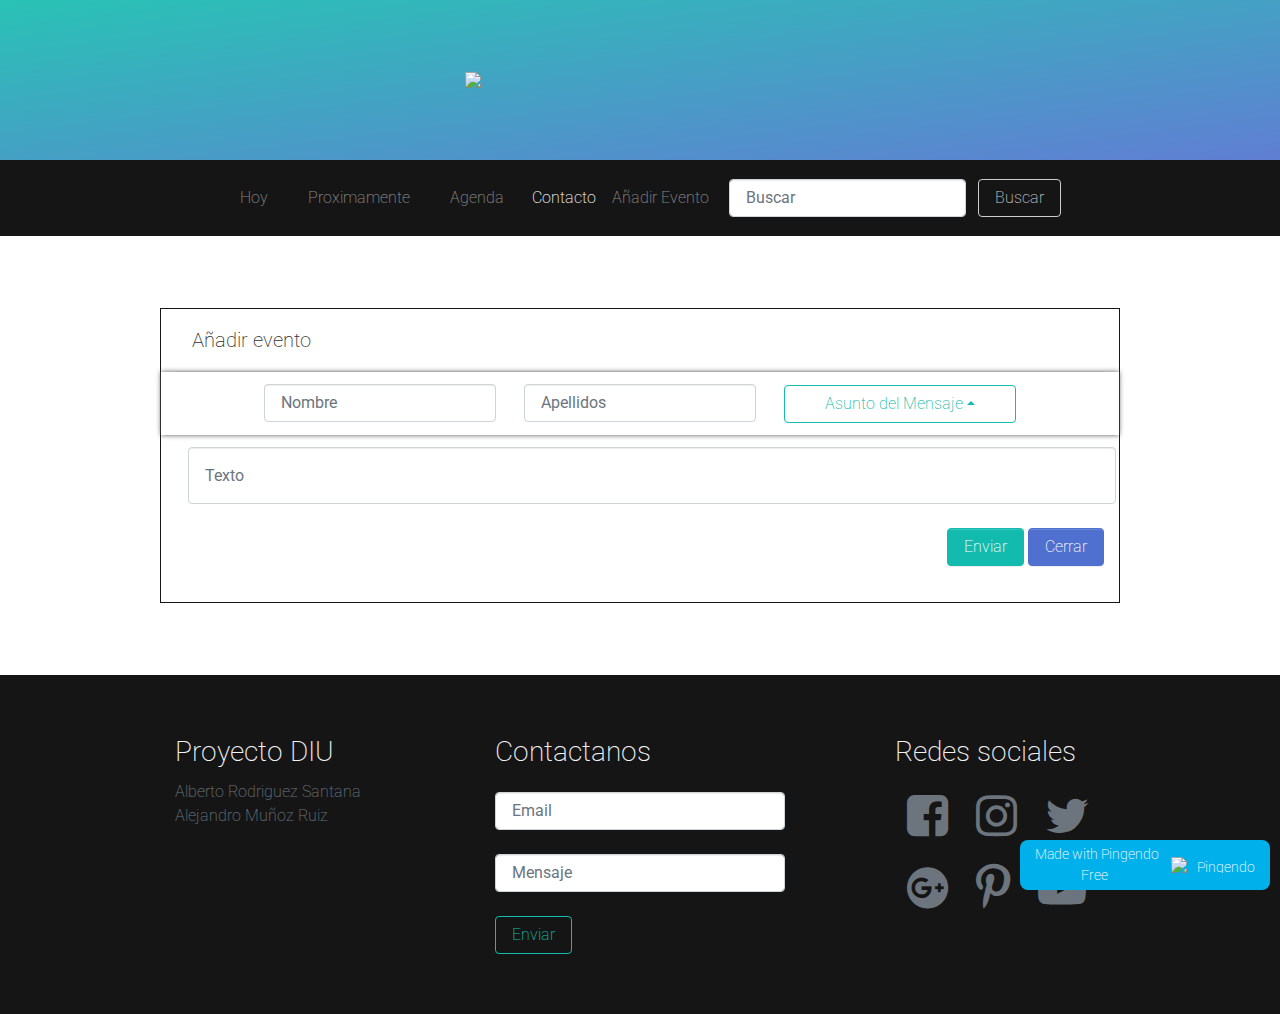
==== Contacto.html @ 4d57bdbd "Add files via upload" ====
<!DOCTYPE html>
<html>

<head>
  <meta charset="utf-8">
  <meta name="viewport" content="width=device-width, initial-scale=1">
  <!-- PAGE settings -->
  <link rel="icon" href="https://templates.pingendo.com/assets/Pingendo_favicon.ico">
  <title>Contacto</title>
  <meta name="description" content="Contacto">
  <meta name="keywords" content="Contacto">
  <!-- CSS dependencies -->
  <link rel="stylesheet" href="aquamarine.css">
  <link rel="stylesheet" href="https://cdnjs.cloudflare.com/ajax/libs/font-awesome/4.7.0/css/font-awesome.min.css" type="text/css">
  <!-- Script: Make my navbar transparent when the document is scrolled to top -->
  <script src="js/navbar-ontop.js"></script>
  <!-- Script: Animated entrance -->
  <script src="js/animate-in.js"></script>
</head>

<body class="text-center">
  <!-- Navbar -->
  <!-- Cover -->
  <div class="section-aquamarine py-5" style="background-image: url(&quot;assets/conference/cover.jpg&quot;);">
    <div class="container">
      <div class="row">
        <div class="col-md-12">
          <img class="img-fluid d-block mx-auto" src="Imagenes/logougr.png" width="350">
        </div>
      </div>
    </div>
  </div>
  <!-- Parallax section -->
  <nav class="navbar-expand-md bg-dark navbar-dark border-light p-1">
    <div class="container">
      <button class="navbar-toggler navbar-toggler-right" type="button" data-toggle="collapse" data-target="#navbar2SupportedContent" aria-controls="navbar2SupportedContent" aria-expanded="false" aria-label="Toggle navigation">
        <span class="navbar-toggler-icon"></span>
      </button>
      <div class="collapse navbar-collapse justify-content-center navbar" id="navbar2SupportedContent">
        <ul class="navbar-nav">
          <li class="nav-item mx-2">
            <a class="nav-link" href="home.html">Hoy</a>
          </li>
          <li class="nav-item mx-2">
            <a class="nav-link" href="#speakers">Proximamente</a>
          </li>
          <li class="nav-item mx-2">
            <a class="nav-link" href="#schedule">Agenda</a>
          </li>
          <li class="nav-item">
            <a class="nav-link active" href="Contacto.html">Contacto</a>
          </li>
          <li class="nav-item">
            <a class="nav-link" href="Enviar Evento.html">Añadir Evento
              <br>
            </a>
          </li>
        </ul>
        <form class="form-inline my-2 my-lg-0">
          <input class="form-control mr-sm-2 mx-2" type="text" placeholder="Buscar">
          <button class="btn my-2 my-sm-0 btn-outline-info" type="submit">Buscar</button>
        </form>
      </div>
    </div>
  </nav>
  <div class="py-5">
    <div class="container border border-dark">
      <div class="row">
        <div class="col-md-12">
          <div class="modal-header">
            <h5 class="modal-title">Añadir evento</h5>
          </div>
        </div>
      </div>
      <div class="row">
        <div class="col-md-12 shadowed">
          <input type="email" class="form-control w-25 d-inline-flex m-2" placeholder="Nombre" required="required">
          <input type="email" class="form-control w-25 d-inline-flex m-2" placeholder="Apellidos" required="required">
          <div class="btn-group m-2 w-25 d-inline-flex dropup flex-column">
            <button class="btn btn-outline-primary dropdown-toggle"> Asunto del Mensaje</button>
            <div class="dropdown-menu">
              <a class="dropdown-item" href="#">Duda</a>
              <div class="dropdown-divider"></div>
              <a class="dropdown-item" href="#">Sugerencia</a>
              <div class="dropdown-divider"></div>
              <a class="dropdown-item" href="#">Mal funcionamento&nbsp;
                <br>de la Web
                <br> </a>
            </div>
          </div>
        </div>
      </div>
      <div class="row">
        <div class="col-md-12">
          <input type="text" class="form-control h-100 m-2" placeholder="Texto"> </div>
      </div>
      <div class="row">
        <div class="col-md-12 text-right my-4">
          <button type="button" class="btn btn-primary">Enviar
            <br> </button>
          <button type="button" class="btn btn-secondary" data-dismiss="modal">Cerrar</button>
        </div>
      </div>
    </div>
  </div>
  <!-- Speakers -->
  <!-- Schedule -->
  <!-- Sponsor logos -->
  <!-- Call to action -->
  <!-- Footer -->
  <footer class="text-md-left text-center p-4 bg-dark text-light">
    <div class="container">
      <div class="row">
        <div class="my-3 col-lg-4 col-md-6">
          <h3>Proyecto DIU</h3>
          <p class="text-muted">Alberto Rodriguez Santana
            <br>Alejandro Muñoz Ruiz</p>
        </div>
        <div class="my-3 col-lg-4 col-md-6">
          <h3>Contactanos</h3>
          <form>
            <fieldset class="form-group my-3">
              <input type="email" class="form-control" id="Input Email" placeholder="Email"> </fieldset>
            <fieldset class="form-group my-3">
              <input type="message" class="form-control" id="Input Message" placeholder="Mensaje"> </fieldset>
            <button type="submit" class="btn btn-outline-primary">Enviar</button>
          </form>
        </div>
        <div class="col-lg-1"> </div>
        <div class="my-3 col-lg-3">
          <h3>Redes sociales</h3>
          <a href="https://www.facebook.com" target="blank">
            <i class="fa fa-facebook-square text-muted fa-3x m-2"></i>
          </a>
          <a href="https://www.instagram.com" target="blank">
            <i class="fa fa-3x fa-instagram text-muted m-2"></i>
          </a>
          <a href="https://twitter.com" target="blank">
            <i class="fa fa-3x fa-twitter m-2 text-muted"></i>
          </a>
          <a href="https://plus.google.com" target="blank">
            <i class="fa fa-3x fa-google-plus-official text-muted m-2"></i>
          </a>
          <a href="https://pinterest.com" target="blank">
            <i class="fa fa-3x text-muted fa-pinterest-p m-2"></i>
          </a>
          <a href="https://www.youtube.com" target="blank">
            <i class="fa fa-3x text-muted fa-youtube-play m-2"></i>
          </a>
        </div>
      </div>
    </div>
  </footer>
  <!-- JavaScript dependencies -->
  <script src="https://code.jquery.com/jquery-3.2.1.js"></script>
  <script src="https://cdnjs.cloudflare.com/ajax/libs/popper.js/1.12.9/umd/popper.min.js" integrity="sha384-ApNbgh9B+Y1QKtv3Rn7W3mgPxhU9K/ScQsAP7hUibX39j7fakFPskvXusvfa0b4Q" crossorigin="anonymous"></script>
  <script src="https://maxcdn.bootstrapcdn.com/bootstrap/4.0.0/js/bootstrap.min.js" integrity="sha384-JZR6Spejh4U02d8jOt6vLEHfe/JQGiRRSQQxSfFWpi1MquVdAyjUar5+76PVCmYl" crossorigin="anonymous"></script>
  <!-- Script: Smooth scrolling between anchors in a same page -->
  <script src="js/smooth-scroll.js"></script>
  <pingendo onclick="window.open('https://pingendo.com/', '_blank')" style="cursor:pointer;position: fixed;bottom: 10px;right:10px;padding:4px;background-color: #00b0eb;border-radius: 8px; width:250px;display:flex;flex-direction:row;align-items:center;justify-content:center;font-size:14px;color:white">Made with Pingendo Free&nbsp;&nbsp;
    <img src="https://pingendo.com/site-assets/Pingendo_logo_big.png" class="d-block" alt="Pingendo logo" height="16">
  </pingendo>
</body>

</html>
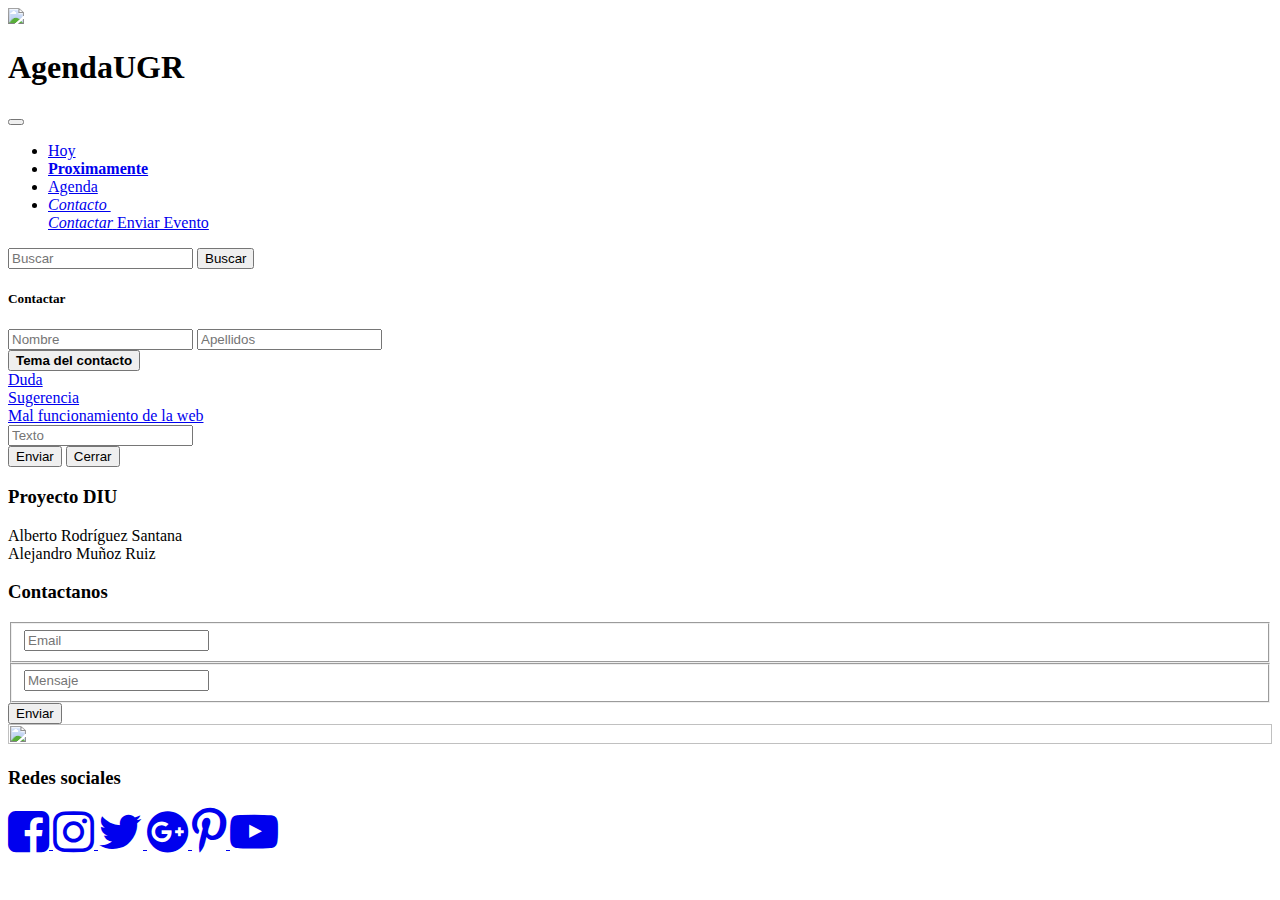
==== commit ba99068b: "!!" ====
--- a/Contacto.html
+++ b/Contacto.html
@@ -6,14 +6,14 @@
   <meta name="viewport" content="width=device-width, initial-scale=1">
   <!-- PAGE settings -->
   <link rel="icon" href="https://templates.pingendo.com/assets/Pingendo_favicon.ico">
-  <title>Contacto</title>
-  <meta name="description" content="Contacto">
-  <meta name="keywords" content="Contacto">
+  <title>Contacto AgendaUGR</title>
+  <meta name="description" content="Contacto AgendaUGR">
+  <meta name="keywords" content="Contacto AgendaUGR">
   <!-- CSS dependencies -->
   <link rel="stylesheet" href="aquamarine.css">
   <link rel="stylesheet" href="https://cdnjs.cloudflare.com/ajax/libs/font-awesome/4.7.0/css/font-awesome.min.css" type="text/css">
   <!-- Script: Make my navbar transparent when the document is scrolled to top -->
-  <script src="js/navbar-ontop.js"></script>
+  <!-- <script src="js/navbar-ontop.js"></script> -->
   <!-- Script: Animated entrance -->
   <script src="js/animate-in.js"></script>
 </head>
@@ -21,54 +21,79 @@
 <body class="text-center">
   <!-- Navbar -->
   <!-- Cover -->
-  <div class="section-aquamarine py-5" style="background-image: url(&quot;assets/conference/cover.jpg&quot;);">
+  <!-- Parallax section -->
+  <div class="align-items-center section-aquamarine py-5 h-25 d-flex" style="background-image: url(&quot;Imagenes/alhambra.jpg&quot;);">
     <div class="container">
       <div class="row">
-        <div class="col-md-12">
-          <img class="img-fluid d-block mx-auto" src="Imagenes/logougr.png" width="350">
+        <div class="col-md-6">
+          <img class="img-fluid d-block mx-auto" src="Imagenes/logougr.png" width="300"> </div>
+        <div class="col-md-6">
+          <h1 class="display-1">
+            <b>AgendaUGR</b>
+          </h1>
         </div>
       </div>
     </div>
   </div>
-  <!-- Parallax section -->
-  <nav class="navbar-expand-md bg-dark navbar-dark border-light p-1">
+  <nav class="navbar-expand-md bg-dark navbar-dark p-1 navbar">
     <div class="container">
       <button class="navbar-toggler navbar-toggler-right" type="button" data-toggle="collapse" data-target="#navbar2SupportedContent" aria-controls="navbar2SupportedContent" aria-expanded="false" aria-label="Toggle navigation">
         <span class="navbar-toggler-icon"></span>
       </button>
-      <div class="collapse navbar-collapse justify-content-center navbar" id="navbar2SupportedContent">
+      <div class="collapse navbar-collapse justify-content-center" id="navbar2SupportedContent">
         <ul class="navbar-nav">
           <li class="nav-item mx-2">
-            <a class="nav-link" href="home.html">Hoy</a>
+            <a class="nav-link" href="home.html">
+              <b>
+                <b>
+                  <span style="font-weight: normal;">
+                    <b>
+                      <i style="font-weight: normal;">
+                        <span style="font-style: normal;">Hoy</span>
+                      </i>
+                    </b>
+                  </span>
+                </b>
+              </b>
+              <br> </a>
           </li>
           <li class="nav-item mx-2">
-            <a class="nav-link" href="#speakers">Proximamente</a>
+            <a class="nav-link" href="#speakers">
+              <b>Proximamente</b>
+            </a>
           </li>
           <li class="nav-item mx-2">
-            <a class="nav-link" href="#schedule">Agenda</a>
+            <a class="nav-link" href="Agenda.html">Agenda</a>
           </li>
-          <li class="nav-item">
-            <a class="nav-link active" href="Contacto.html">Contacto</a>
-          </li>
-          <li class="nav-item">
-            <a class="nav-link" href="Enviar Evento.html">Añadir Evento
-              <br>
+          <li class="nav-item dropdown bg-primary">
+            <a class="nav-link dropdown-toggle" href="http://example.com" id="navbarDropdownMenuLink" data-toggle="dropdown" aria-haspopup="true" aria-expanded="false">
+              <i>Contacto&nbsp;</i>
             </a>
+            <div class="dropdown-menu" aria-labelledby="navbarDropdownMenuLink">
+              <a class="dropdown-item bg-primary" href="Contacto.html">
+                <i>Contactar</i>
+              </a>
+              <a class="dropdown-item" href="Enviar Evento.html">
+                <i>
+                  <span style="font-style: normal;">Enviar Evento</span>
+                </i>
+              </a>
+            </div>
           </li>
         </ul>
         <form class="form-inline my-2 my-lg-0">
           <input class="form-control mr-sm-2 mx-2" type="text" placeholder="Buscar">
-          <button class="btn my-2 my-sm-0 btn-outline-info" type="submit">Buscar</button>
+          <button class="btn my-2 my-sm-0 btn-outline-light border-light" type="submit">Buscar</button>
         </form>
       </div>
     </div>
   </nav>
-  <div class="py-5">
+  <div class="py-5" style="background-image: url('Imagenes/foo.png');">
     <div class="container border border-dark">
       <div class="row">
         <div class="col-md-12">
           <div class="modal-header">
-            <h5 class="modal-title">Añadir evento</h5>
+            <h5 class="modal-title">Contactar</h5>
           </div>
         </div>
       </div>
@@ -76,16 +101,16 @@
         <div class="col-md-12 shadowed">
           <input type="email" class="form-control w-25 d-inline-flex m-2" placeholder="Nombre" required="required">
           <input type="email" class="form-control w-25 d-inline-flex m-2" placeholder="Apellidos" required="required">
-          <div class="btn-group m-2 w-25 d-inline-flex dropup flex-column">
-            <button class="btn btn-outline-primary dropdown-toggle"> Asunto del Mensaje</button>
+          <div class="btn-group">
+            <button class="btn btn-outline-primary dropdown-toggle" data-toggle="dropdown">
+              <b> Tema del contacto</b>
+            </button>
             <div class="dropdown-menu">
               <a class="dropdown-item" href="#">Duda</a>
               <div class="dropdown-divider"></div>
               <a class="dropdown-item" href="#">Sugerencia</a>
               <div class="dropdown-divider"></div>
-              <a class="dropdown-item" href="#">Mal funcionamento&nbsp;
-                <br>de la Web
-                <br> </a>
+              <a class="dropdown-item" href="#">Mal funcionamiento de la web</a>
             </div>
           </div>
         </div>
@@ -103,17 +128,12 @@
       </div>
     </div>
   </div>
-  <!-- Speakers -->
-  <!-- Schedule -->
-  <!-- Sponsor logos -->
-  <!-- Call to action -->
-  <!-- Footer -->
   <footer class="text-md-left text-center p-4 bg-dark text-light">
     <div class="container">
       <div class="row">
         <div class="my-3 col-lg-4 col-md-6">
           <h3>Proyecto DIU</h3>
-          <p class="text-muted">Alberto Rodriguez Santana
+          <p class="text-muted">Alberto Rodríguez Santana
             <br>Alejandro Muñoz Ruiz</p>
         </div>
         <div class="my-3 col-lg-4 col-md-6">
@@ -126,7 +146,8 @@
             <button type="submit" class="btn btn-outline-primary">Enviar</button>
           </form>
         </div>
-        <div class="col-lg-1"> </div>
+        <div class="col-lg-1">
+          <img class="img-fluid d-block mx-auto py-3" src="Imagenes/logo-UGR-color-vertical.jpg" height="100%" width="100%"> </div>
         <div class="my-3 col-lg-3">
           <h3>Redes sociales</h3>
           <a href="https://www.facebook.com" target="blank">
@@ -151,15 +172,18 @@
       </div>
     </div>
   </footer>
+  <!-- Speakers -->
+  <!-- Schedule -->
+  <!-- Sponsor logos -->
+  <!-- Call to action -->
+  <!-- Footer -->
   <!-- JavaScript dependencies -->
   <script src="https://code.jquery.com/jquery-3.2.1.js"></script>
   <script src="https://cdnjs.cloudflare.com/ajax/libs/popper.js/1.12.9/umd/popper.min.js" integrity="sha384-ApNbgh9B+Y1QKtv3Rn7W3mgPxhU9K/ScQsAP7hUibX39j7fakFPskvXusvfa0b4Q" crossorigin="anonymous"></script>
   <script src="https://maxcdn.bootstrapcdn.com/bootstrap/4.0.0/js/bootstrap.min.js" integrity="sha384-JZR6Spejh4U02d8jOt6vLEHfe/JQGiRRSQQxSfFWpi1MquVdAyjUar5+76PVCmYl" crossorigin="anonymous"></script>
   <!-- Script: Smooth scrolling between anchors in a same page -->
   <script src="js/smooth-scroll.js"></script>
-  <pingendo onclick="window.open('https://pingendo.com/', '_blank')" style="cursor:pointer;position: fixed;bottom: 10px;right:10px;padding:4px;background-color: #00b0eb;border-radius: 8px; width:250px;display:flex;flex-direction:row;align-items:center;justify-content:center;font-size:14px;color:white">Made with Pingendo Free&nbsp;&nbsp;
-    <img src="https://pingendo.com/site-assets/Pingendo_logo_big.png" class="d-block" alt="Pingendo logo" height="16">
-  </pingendo>
+  
 </body>
 
 </html>